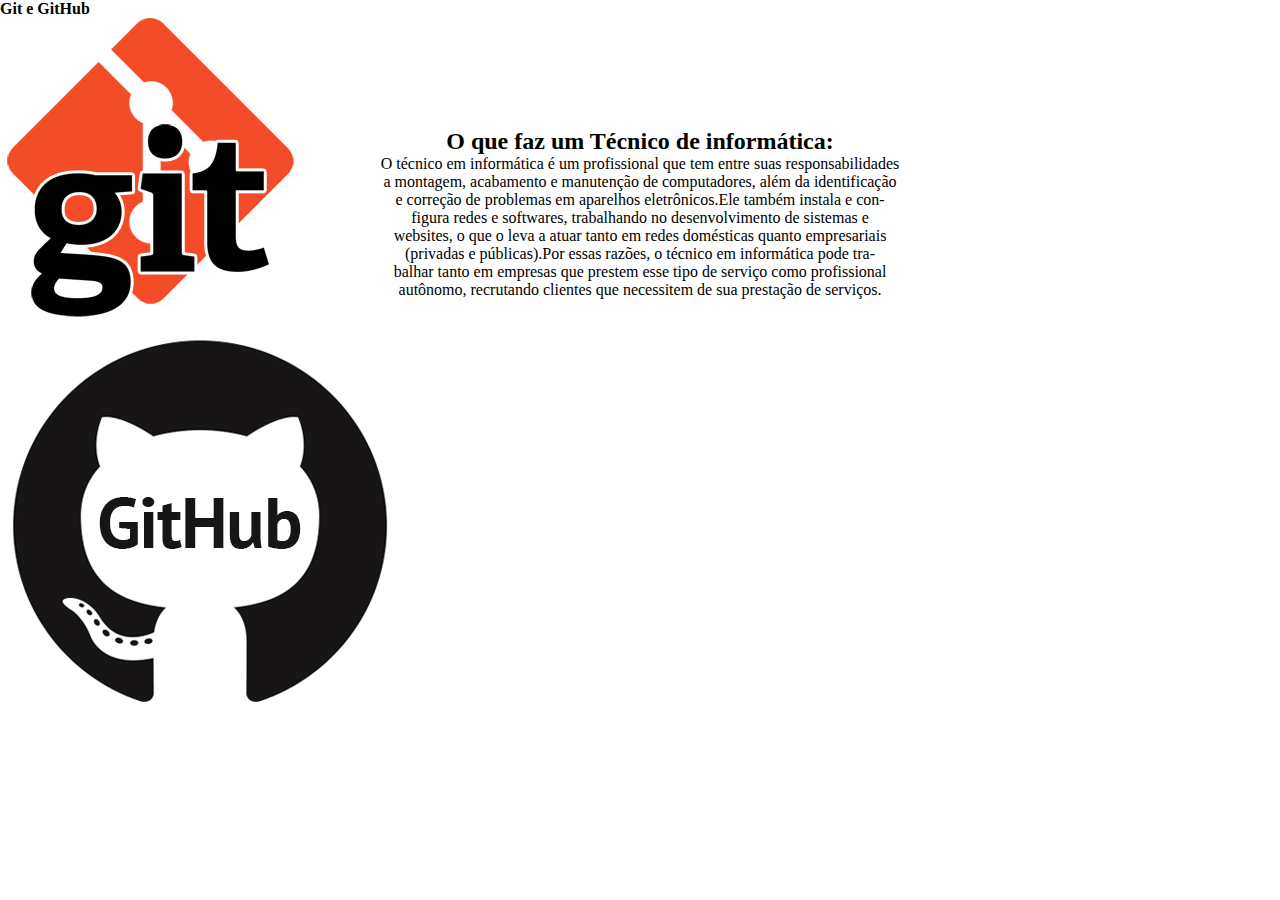
==== index.html @ db1d6b43 "ava" ====
<!DOCTYPE html>
<html lang="pt-br">

<head>
    <meta charset="UTF-8">
    <meta name="viewport" content="width=device-width, initial-scale=1.0">
    <meta http-equiv="X-UA-Compatible" content="ie=edge">
    <link rel="stylesheet" href="css/design.css">
    <title>Git-GitHub</title>
</head>

<body>
    <header>
        <div class="geral">
            <div id="titulo">
                <div id="content">
                    <strong>Git e GitHub</strong>
                </div>
                <div class="img">
                    <a href="git.html"><img src="img/git.jpg" alt="Git"></a>
                    <a href="github.html"><img src="img/github.gif" alt="GitHub"></a>
                </div>
            </div>
            <div class="dei-vide">
                <div id="txt1">
                    <h2 class="texto1">O que faz um Técnico de informática:</h2>
                    <p>O técnico em informática é um profissional que tem entre suas responsabilidades
                        <br>a montagem, acabamento e manutenção de computadores, além da identificação
                        <br>e correção de problemas em aparelhos eletrônicos.Ele também instala e con-
                        <br>figura redes e softwares, trabalhando no desenvolvimento de sistemas e
                        <br>websites, o que o leva a atuar tanto em redes domésticas quanto empresariais
                        <br>(privadas e públicas).Por essas razões, o técnico em informática pode tra-
                        <br>balhar tanto em empresas que prestem esse tipo de serviço como profissional
                        <br>autônomo, recrutando clientes que necessitem de sua prestação de serviços.</p>
                </div>

            </div>
        </div>
    </header>
</body>

</html>
---- css/design.css ----
*{
    padding: 0;
    margin: 0;
}
#txt1{
    padding: 100px;
    margin-bottom: right;
    font-size: 1rem;
    text-align: center;
}

.img{
    width: 2px;
    height: 10px;
}
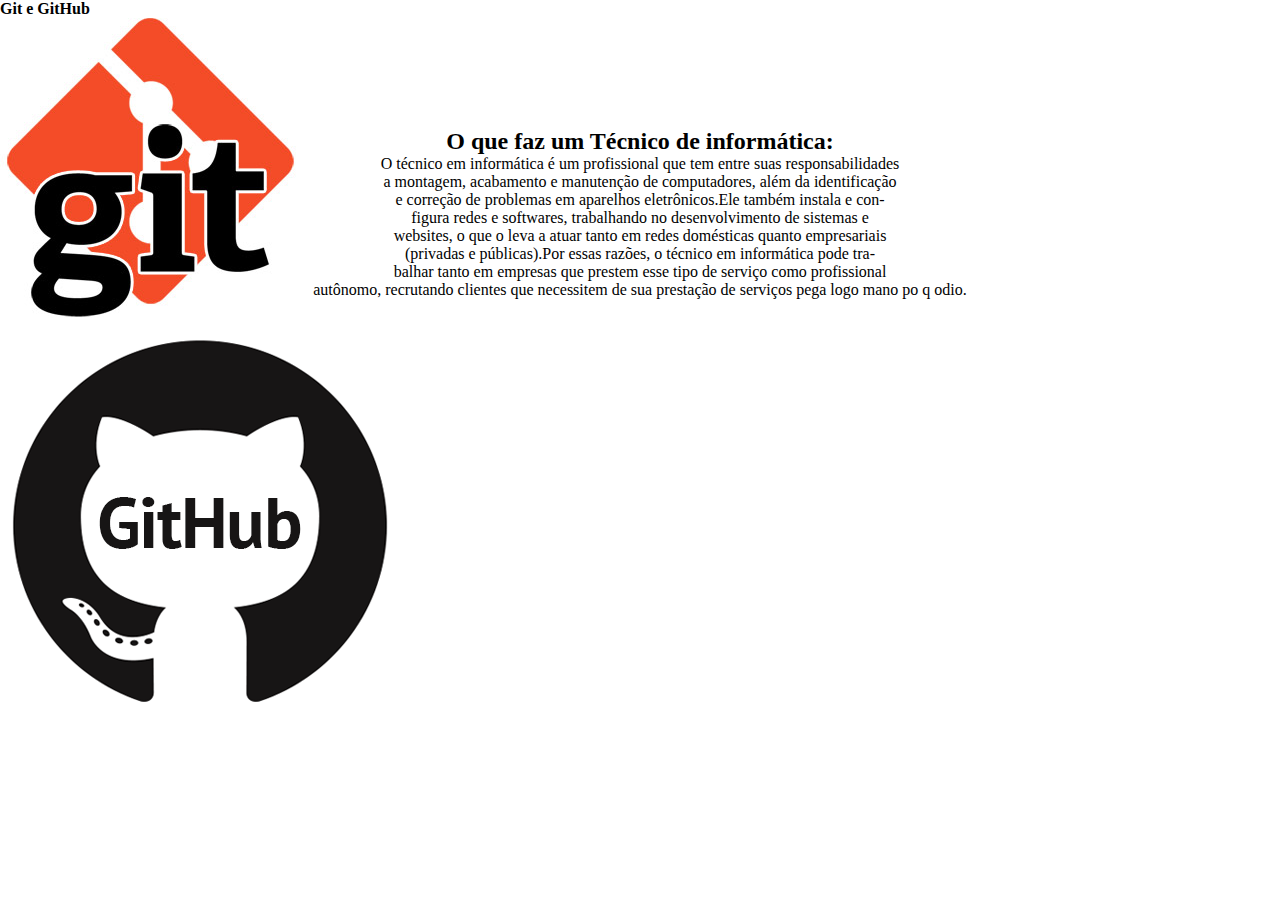
==== commit 505e499f: "aa" ====
--- a/index.html
+++ b/index.html
@@ -31,7 +31,8 @@
                         <br>websites, o que o leva a atuar tanto em redes domésticas quanto empresariais
                         <br>(privadas e públicas).Por essas razões, o técnico em informática pode tra-
                         <br>balhar tanto em empresas que prestem esse tipo de serviço como profissional
-                        <br>autônomo, recrutando clientes que necessitem de sua prestação de serviços.</p>
+                        <br>autônomo, recrutando clientes que necessitem de sua prestação de serviços pega
+                        logo mano po q odio.</p>
                 </div>
 
             </div>
